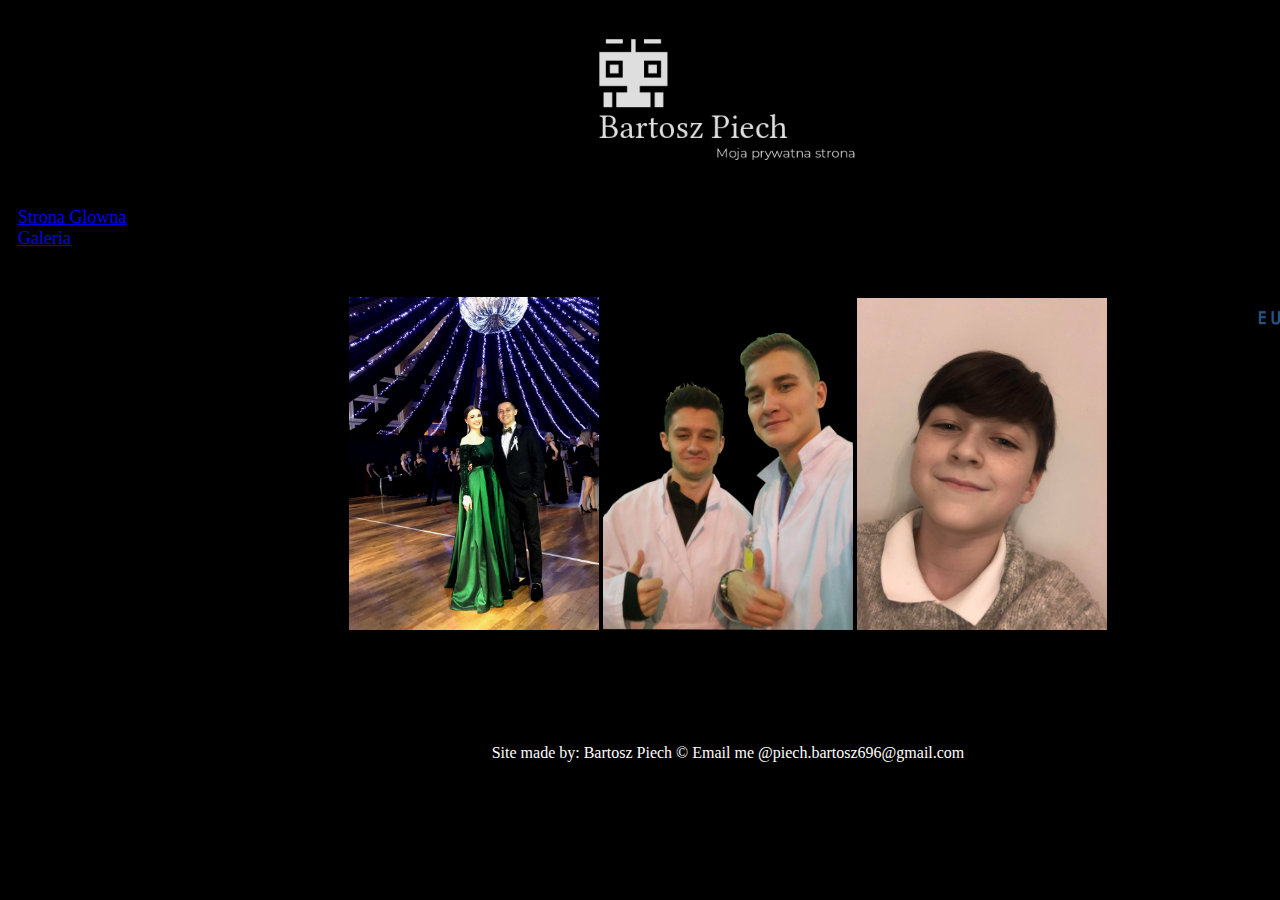
==== galeria.html @ a8c52e80 "new .css file" ====
<!DOCTYPE html>
<html>
	<head>
	<meta charset="UTF-8">
	<link rel="icon" type="image/png" href="https://bartoszpiech.github.io//images/favicon-32x32.png" sizes="32x32" />
	<title>Bartosz Piech</title>
	<meta name="description" content="Prywatna witryna Bartosza Piech, znajdują się tam moje zainteresowania, aktualności i informacje. Zapraszam" />

	<meta name="keywords" content="Bartosz Piech, Bartosz, Piech, hobby, programowanie, c, c++ html" />
    <link href="style.css" rel="stylesheet" type="text/css" />
	</head>

<body bgcolor="black">
	<div id="container">
		<div id="logo">
			<a href="http://bartoszpiech.github.io/"><img src="https://bartoszpiech.github.io//images/logo.png" alt="Logo" width="300"></a>
		</div>
		<div id="nav">
			<a href="http://bartoszpiech.github.io/">Strona Glowna</a><br/>
			<a href="http://bartoszpiech.github.io/galeria">Galeria </a><br/>
		</div>
		<div id="content">
			<img src="https://bartoszpiech.github.io//images/Studniowka.jpg" alt="Ja i moja dziewczyna na jej studniówce" width="250">
		<img src="https://bartoszpiech.github.io//images/JaiKuba.png" alt="Ja i mój przyjaciel Kuba" width="250">
<img src="https://bartoszpiech.github.io//images/Oski.jpg" alt="Moj brat Oski" width="250">
		</div>
		<div id="ad">
			<a href="http://www.eurokontakt.net.pl/"><img src="https://bartoszpiech.github.io//images/ce.png" alt="Centrum Eurokontakt" width="200"></a>
		</div>
		<div id="footer">
			Site made by: Bartosz Piech &copy; Email me @piech.bartosz696@gmail.com
		</div>
	</div>
</body>
</html>
---- style.css ----
#container{
width: 1440px;
margin-left: auto;
margin-right: auto;
font-family:verdana;
}
#logo{
background-color: black;
text-align:center;
padding: 10px;
}
#nav{
float:left;
background-color: black;
font-size: large;
color:#dedede;
width: 200px;
padding: 10px;
text-decoration: none;
}
#content{
float: left;
background-color: black;
text-align:center;
color:#dedede;
padding: 100px;
width: 800px;
}
#ad{
float: left;
background-color: black;
width: 200px;
padding: 10px;
}
#footer{
clear: both;
background-color: black;
color: white;
text-align: center;
padding: 10px;
}
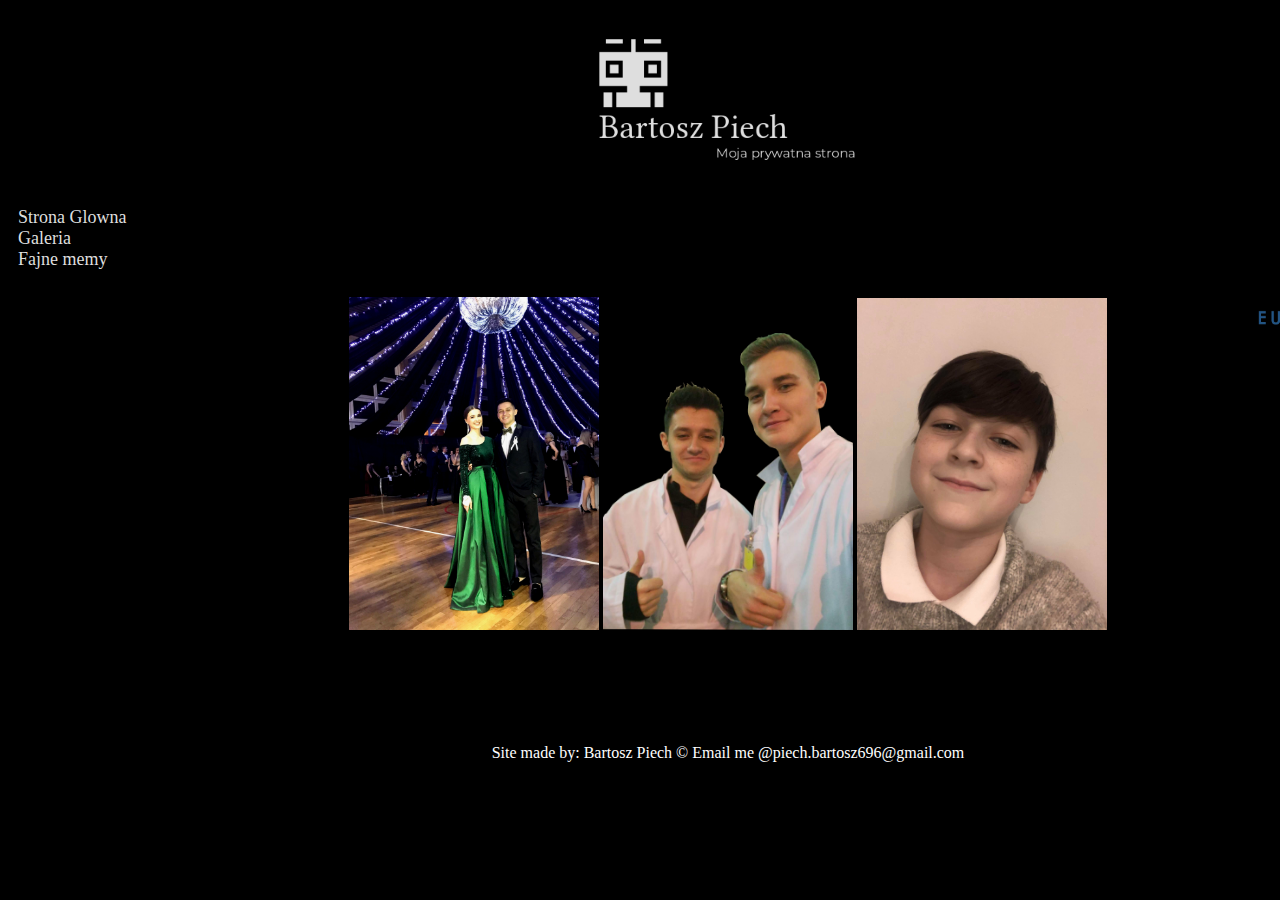
==== commit 4d51d7fa: "updated nav tab" ====
--- a/galeria.html
+++ b/galeria.html
@@ -18,6 +18,7 @@
 		<div id="nav">
 			<a href="http://bartoszpiech.github.io/">Strona Glowna</a><br/>
 			<a href="http://bartoszpiech.github.io/galeria">Galeria </a><br/>
+			<a href="http://bartoszpiech.github.io/fajnememy">Fajne memy</a><br/>
 		</div>
 		<div id="content">
 			<img src="https://bartoszpiech.github.io//images/Studniowka.jpg" alt="Ja i moja dziewczyna na jej studniówce" width="250">
--- a/style.css
+++ b/style.css
@@ -16,7 +16,6 @@
 color:#dedede;
 width: 200px;
 padding: 10px;
-text-decoration: none;
 }
 #content{
 float: left;
@@ -39,4 +38,19 @@
 text-align: center;
 padding: 10px;
 }
+a:link{
+color: #dedede;
+text-decoration: none;
+}
+a:visited {
+  text-decoration: none;
+}
 
+a:hover {
+  text-decoration: none;
+  color: grey;
+}
+
+a:active {
+  text-decoration: underline;
+}
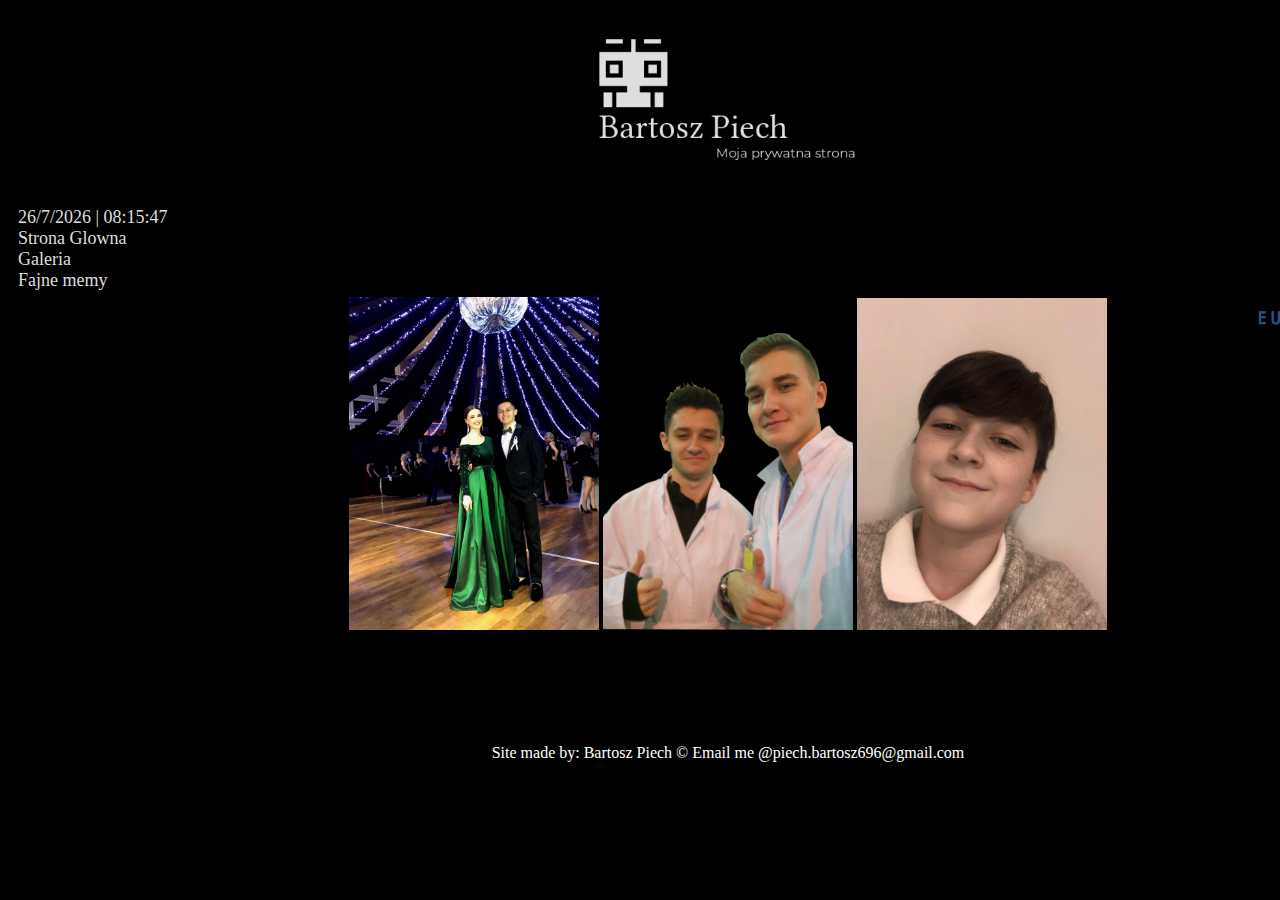
==== commit bb667704: "update" ====
--- a/galeria.html
+++ b/galeria.html
@@ -1,21 +1,23 @@
 <!DOCTYPE html>
 <html>
-	<head>
-	<meta charset="UTF-8">
-	<link rel="icon" type="image/png" href="https://bartoszpiech.github.io//images/favicon-32x32.png" sizes="32x32" />
-	<title>Bartosz Piech</title>
-	<meta name="description" content="Prywatna witryna Bartosza Piech, znajdują się tam moje zainteresowania, aktualności i informacje. Zapraszam" />
+<head>
+<meta charset="UTF-8">
+<link rel="icon" type="image/png" href="https://bartoszpiech.github.io//images/favicon-32x32.png" sizes="32x32" />
+<title>Bartosz Piech</title>
+<meta name="description" content="Prywatna witryna Bartosza Piech, znajdują się tam moje zainteresowania, aktualności i informacje. Zapraszam" />
+<meta name="keywords" content="Bartosz Piech, Bartosz, Piech, hobby, programowanie, c, c++ html" />
+<link href="style.css" rel="stylesheet" type="text/css" />
+<script type="text/javascript" src="timer.js"></script>
+</head>
 
-	<meta name="keywords" content="Bartosz Piech, Bartosz, Piech, hobby, programowanie, c, c++ html" />
-    <link href="style.css" rel="stylesheet" type="text/css" />
-	</head>
 
-<body bgcolor="black">
+<body bgcolor="black" onload="odliczanie();">
 	<div id="container">
 		<div id="logo">
 			<a href="http://bartoszpiech.github.io/"><img src="https://bartoszpiech.github.io//images/logo.png" alt="Logo" width="300"></a>
 		</div>
 		<div id="nav">
+			<div id="zegar"></div>
 			<a href="http://bartoszpiech.github.io/">Strona Glowna</a><br/>
 			<a href="http://bartoszpiech.github.io/galeria">Galeria </a><br/>
 			<a href="http://bartoszpiech.github.io/fajnememy">Fajne memy</a><br/>
--- a/style.css
+++ b/style.css
@@ -1,3 +1,6 @@
+body{
+color:#dedede;
+}
 #container{
 width: 1440px;
 margin-left: auto;
@@ -30,6 +33,7 @@
 background-color: black;
 width: 200px;
 padding: 10px;
+text-align:center;
 }
 #footer{
 clear: both;
@@ -44,6 +48,7 @@
 }
 a:visited {
   text-decoration: none;
+  color: #dedede;
 }
 
 a:hover {
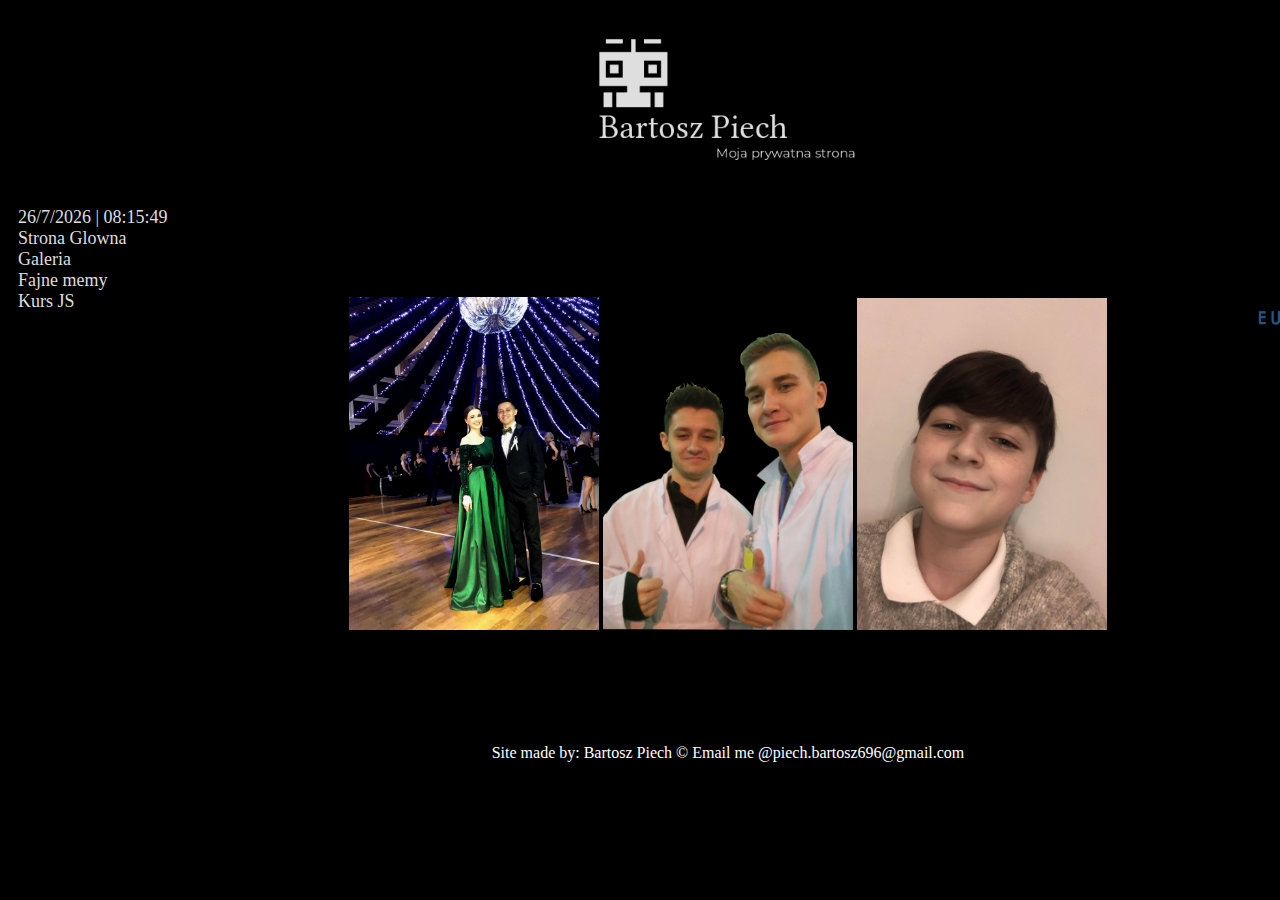
==== commit 3f15bbf4: "js course ep.2" ====
--- a/galeria.html
+++ b/galeria.html
@@ -21,6 +21,7 @@
 			<a href="http://bartoszpiech.github.io/">Strona Glowna</a><br/>
 			<a href="http://bartoszpiech.github.io/galeria">Galeria </a><br/>
 			<a href="http://bartoszpiech.github.io/fajnememy">Fajne memy</a><br/>
+			<a href="http://bartoszpiech.github.io/kursjs">Kurs JS</a><br/>
 		</div>
 		<div id="content">
 			<img src="https://bartoszpiech.github.io//images/Studniowka.jpg" alt="Ja i moja dziewczyna na jej studniówce" width="250">
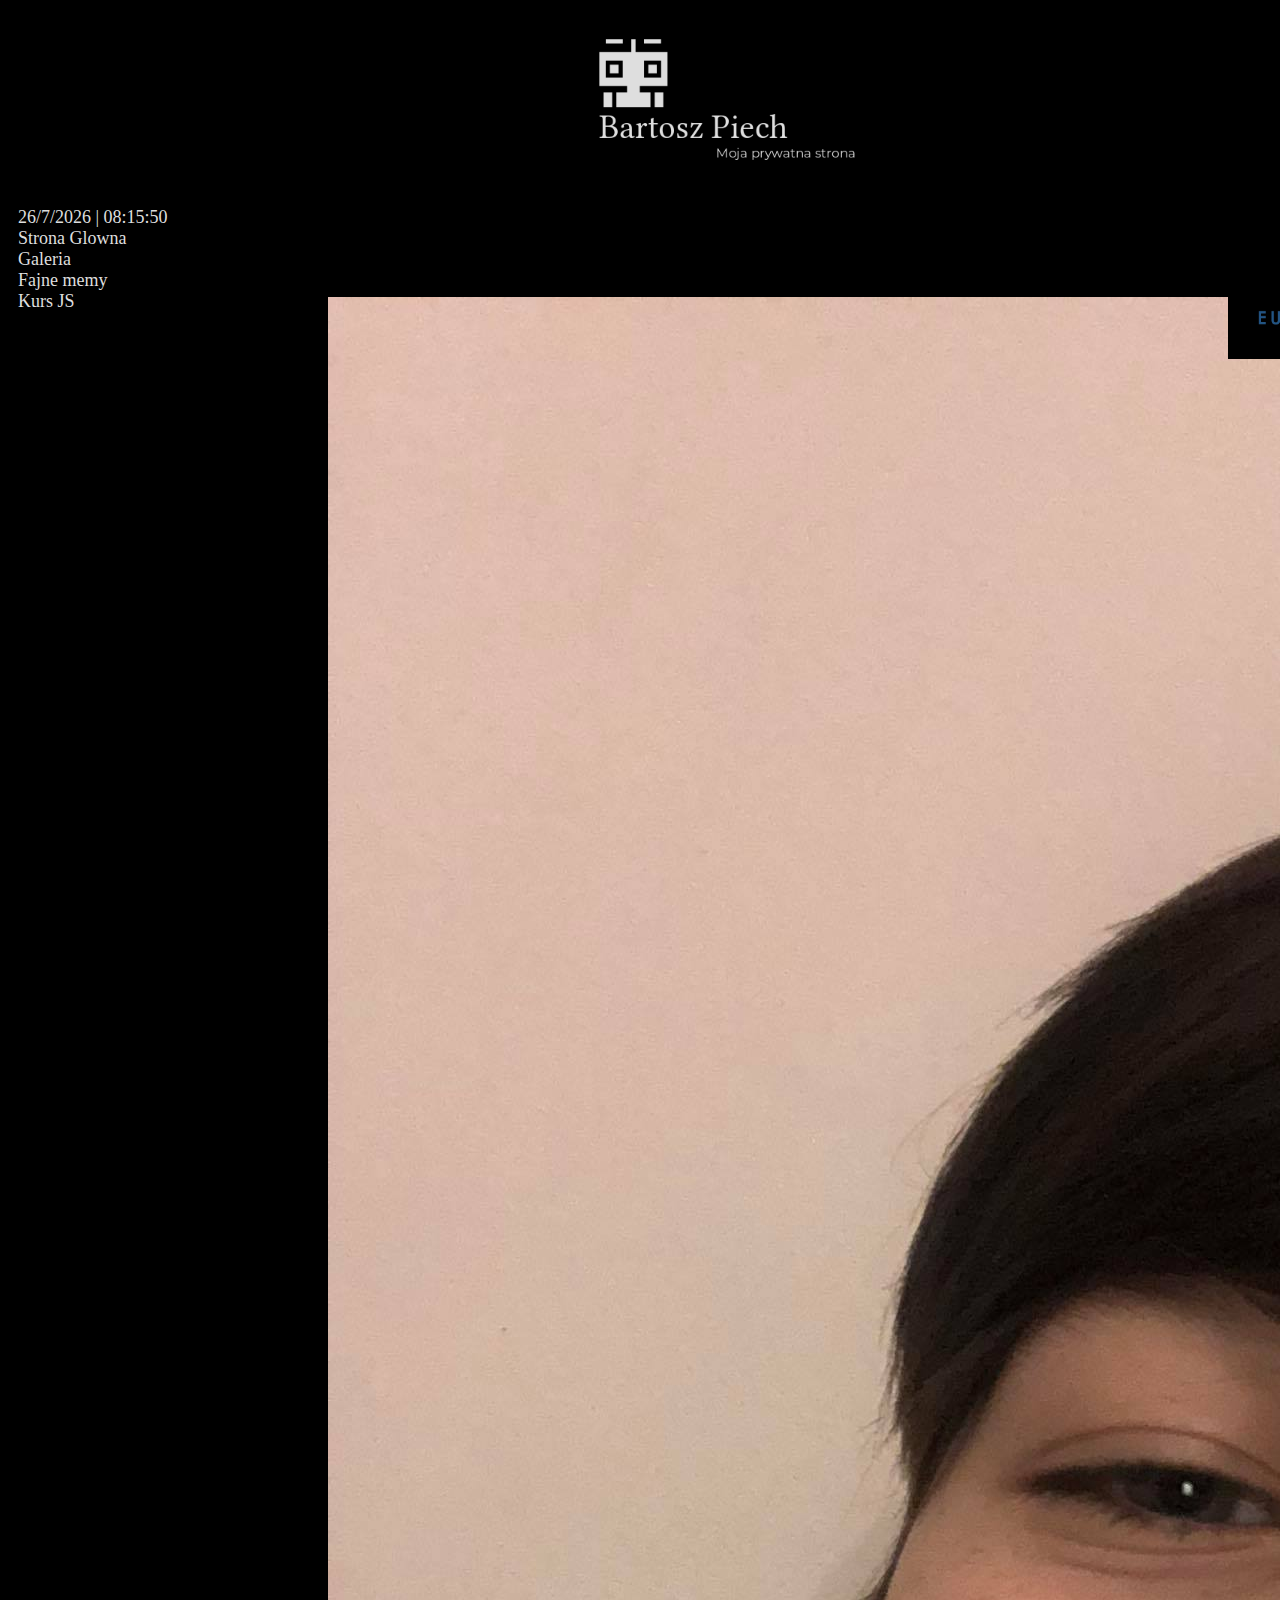
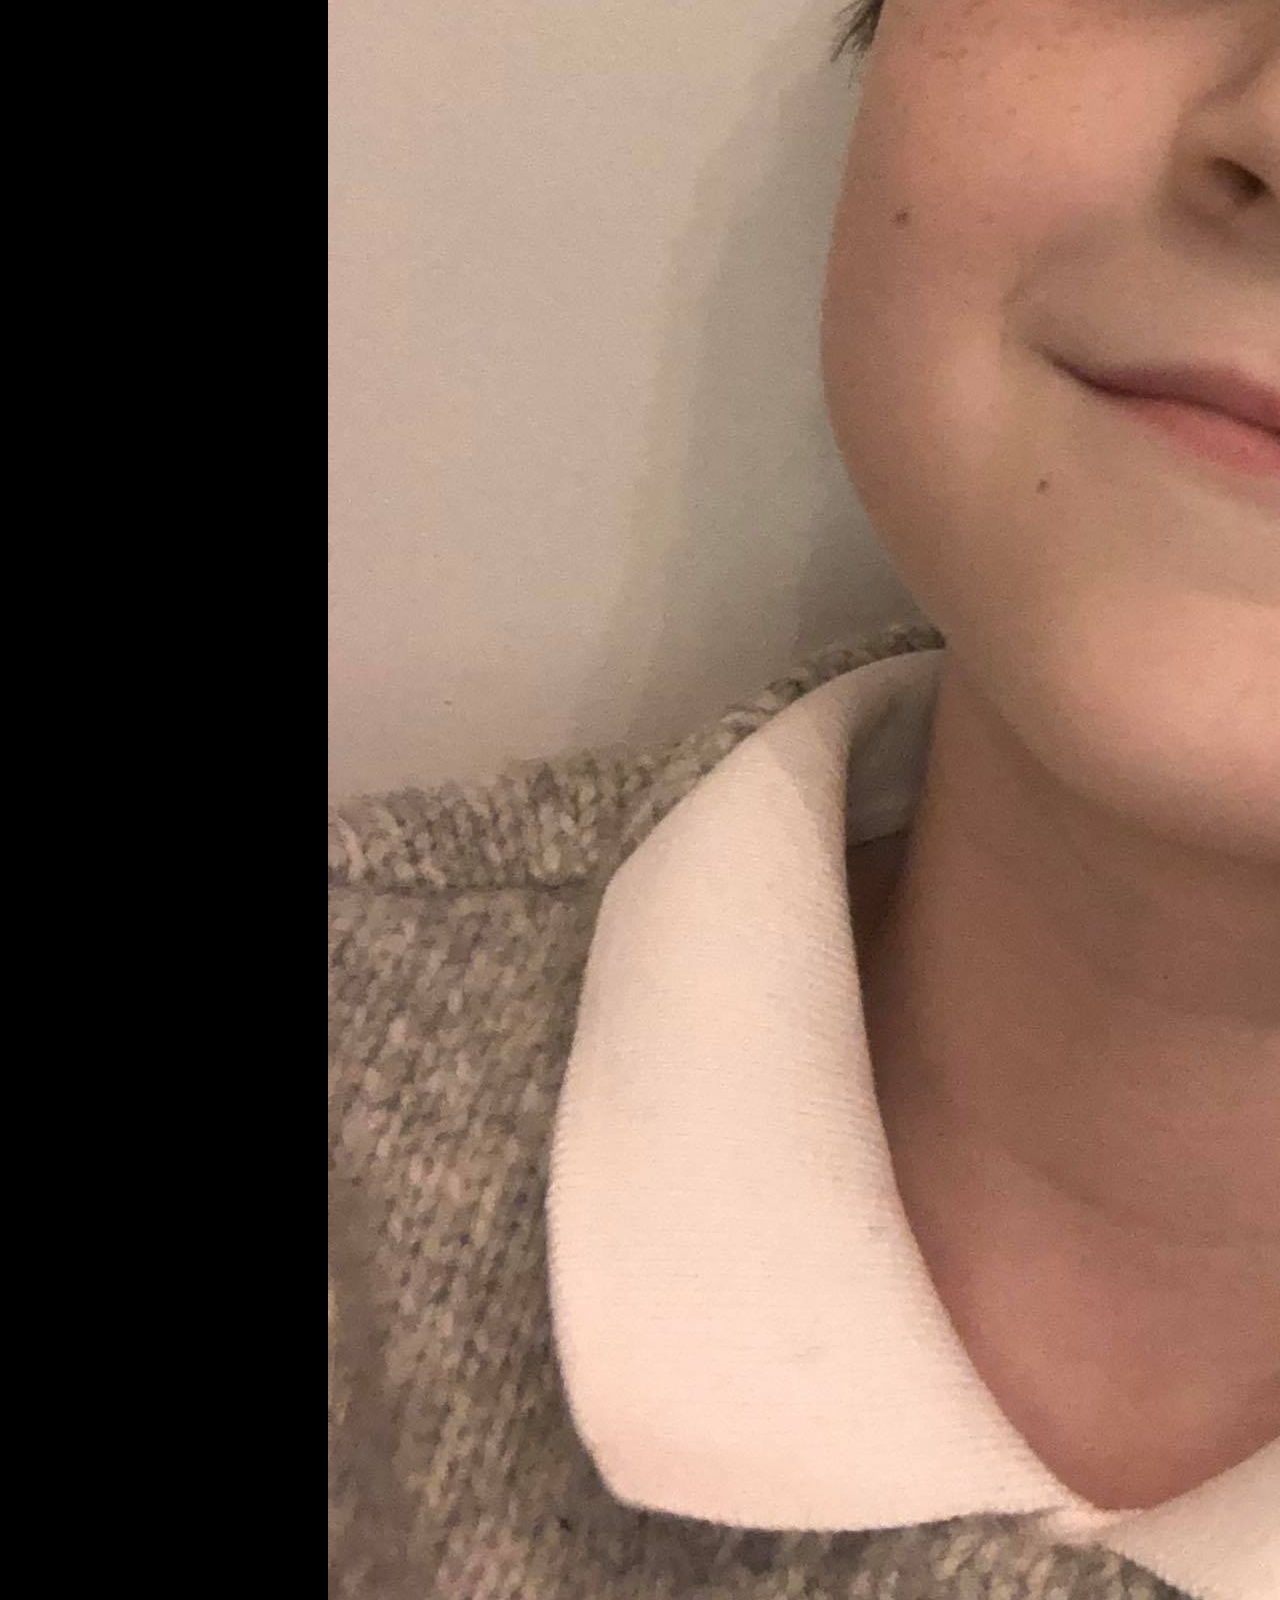
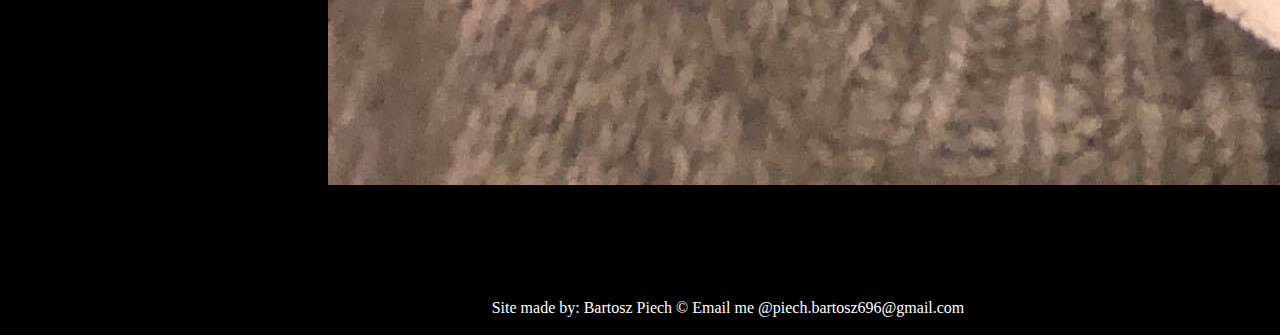
==== commit ace2ab80: "updated slider" ====
--- a/galeria.html
+++ b/galeria.html
@@ -8,10 +8,24 @@
 <meta name="keywords" content="Bartosz Piech, Bartosz, Piech, hobby, programowanie, c, c++ html" />
 <link href="style.css" rel="stylesheet" type="text/css" />
 <script type="text/javascript" src="timer.js"></script>
+
+
+	<script type="text/javascript">
+		var numer = 1;
+		function zmienslajd()
+		{
+			numer++; if (numer > 3) numer=1;
+			var plik = "<img src=\"http://bartoszpiech.github.io/images/galeria/slajd" + numer + ".png\" />";
+			document.getElementById("slider").innerHTML = plik;
+			setTimeout("zmienslajd()",5000);
+		}
+	</script>
+
+
 </head>
 
 
-<body bgcolor="black" onload="odliczanie();">
+<body bgcolor="black" onload="odliczanie(); zmienslajd();">
 	<div id="container">
 		<div id="logo">
 			<a href="http://bartoszpiech.github.io/"><img src="https://bartoszpiech.github.io//images/logo.png" alt="Logo" width="300"></a>
@@ -24,9 +38,7 @@
 			<a href="http://bartoszpiech.github.io/kursjs">Kurs JS</a><br/>
 		</div>
 		<div id="content">
-			<img src="https://bartoszpiech.github.io//images/Studniowka.jpg" alt="Ja i moja dziewczyna na jej studniówce" width="250">
-		<img src="https://bartoszpiech.github.io//images/JaiKuba.png" alt="Ja i mój przyjaciel Kuba" width="250">
-<img src="https://bartoszpiech.github.io//images/Oski.jpg" alt="Moj brat Oski" width="250">
+			<div id="slider"></div>
 		</div>
 		<div id="ad">
 			<a href="http://www.eurokontakt.net.pl/"><img src="https://bartoszpiech.github.io//images/ce.png" alt="Centrum Eurokontakt" width="200"></a>
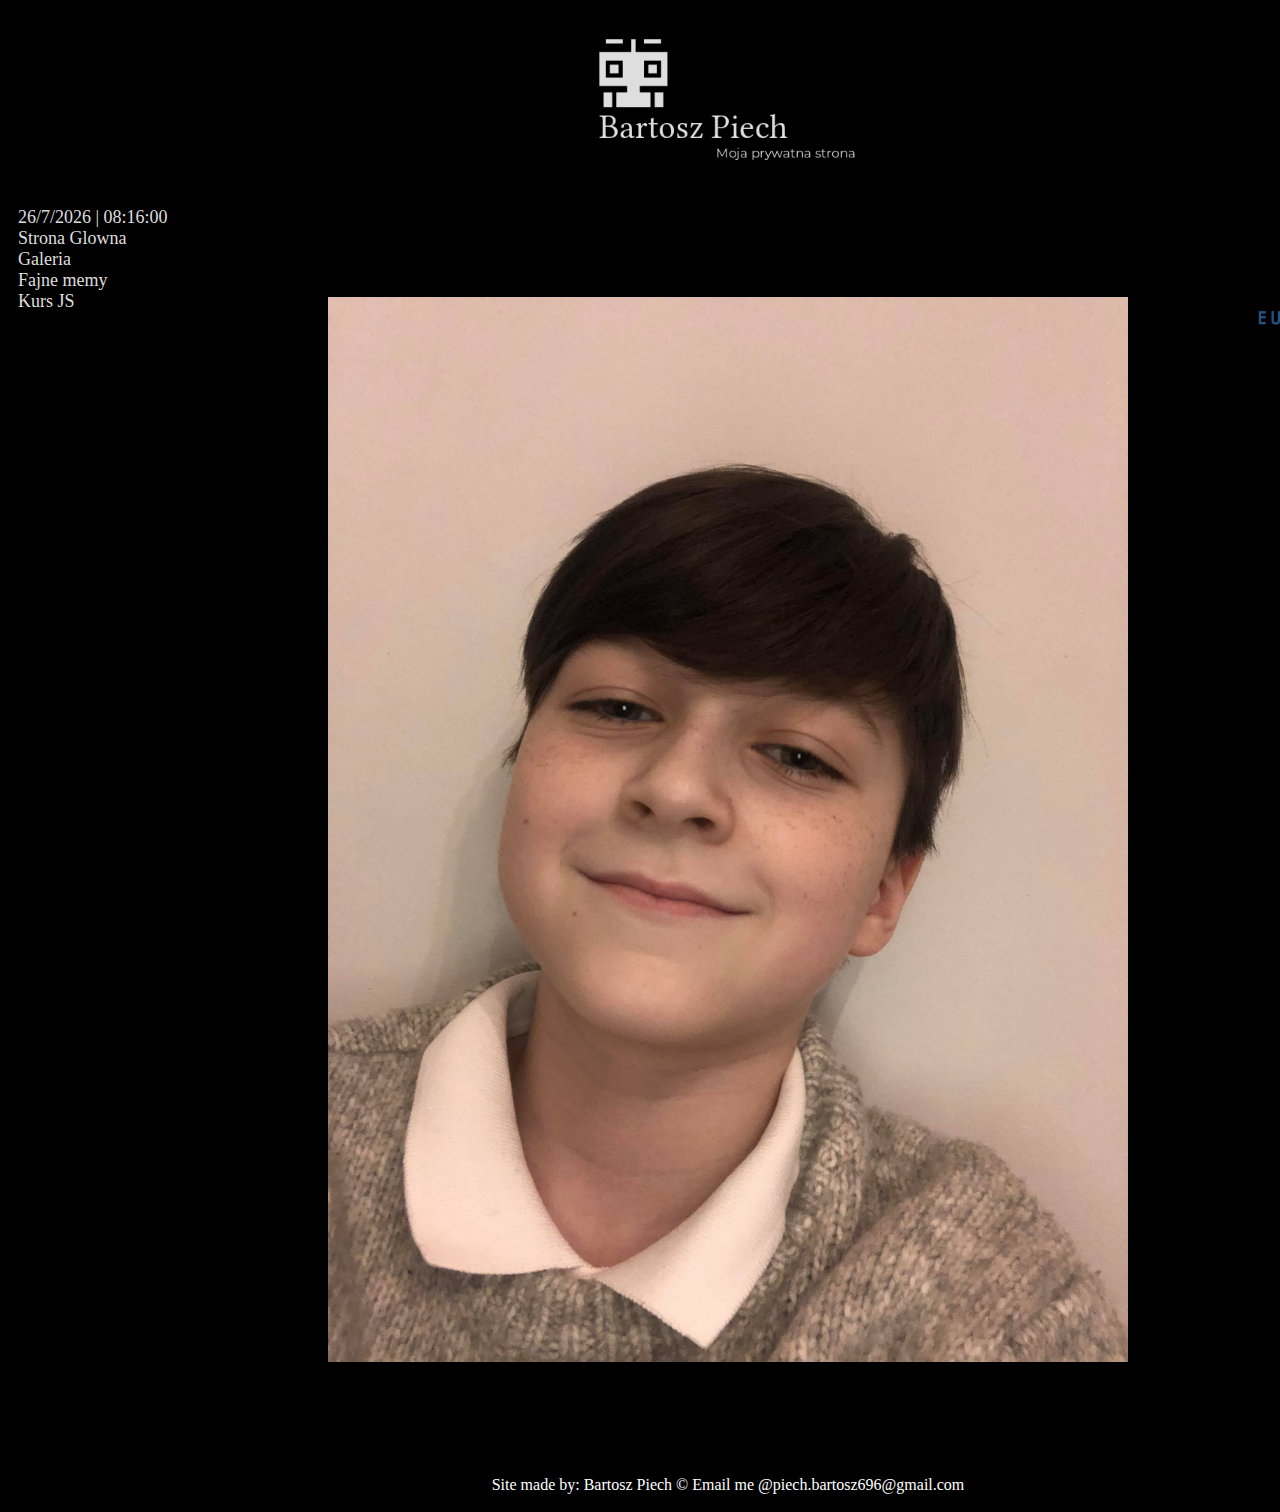
==== commit 3aa62442: "updated slider" ====
--- a/galeria.html
+++ b/galeria.html
@@ -15,7 +15,7 @@
 		function zmienslajd()
 		{
 			numer++; if (numer > 3) numer=1;
-			var plik = "<img src=\"http://bartoszpiech.github.io/images/galeria/slajd" + numer + ".png\" />";
+			var plik = "<img src=\"http://bartoszpiech.github.io/images/galeria/slajd" + numer + ".png\" width=\"800\" />";
 			document.getElementById("slider").innerHTML = plik;
 			setTimeout("zmienslajd()",5000);
 		}
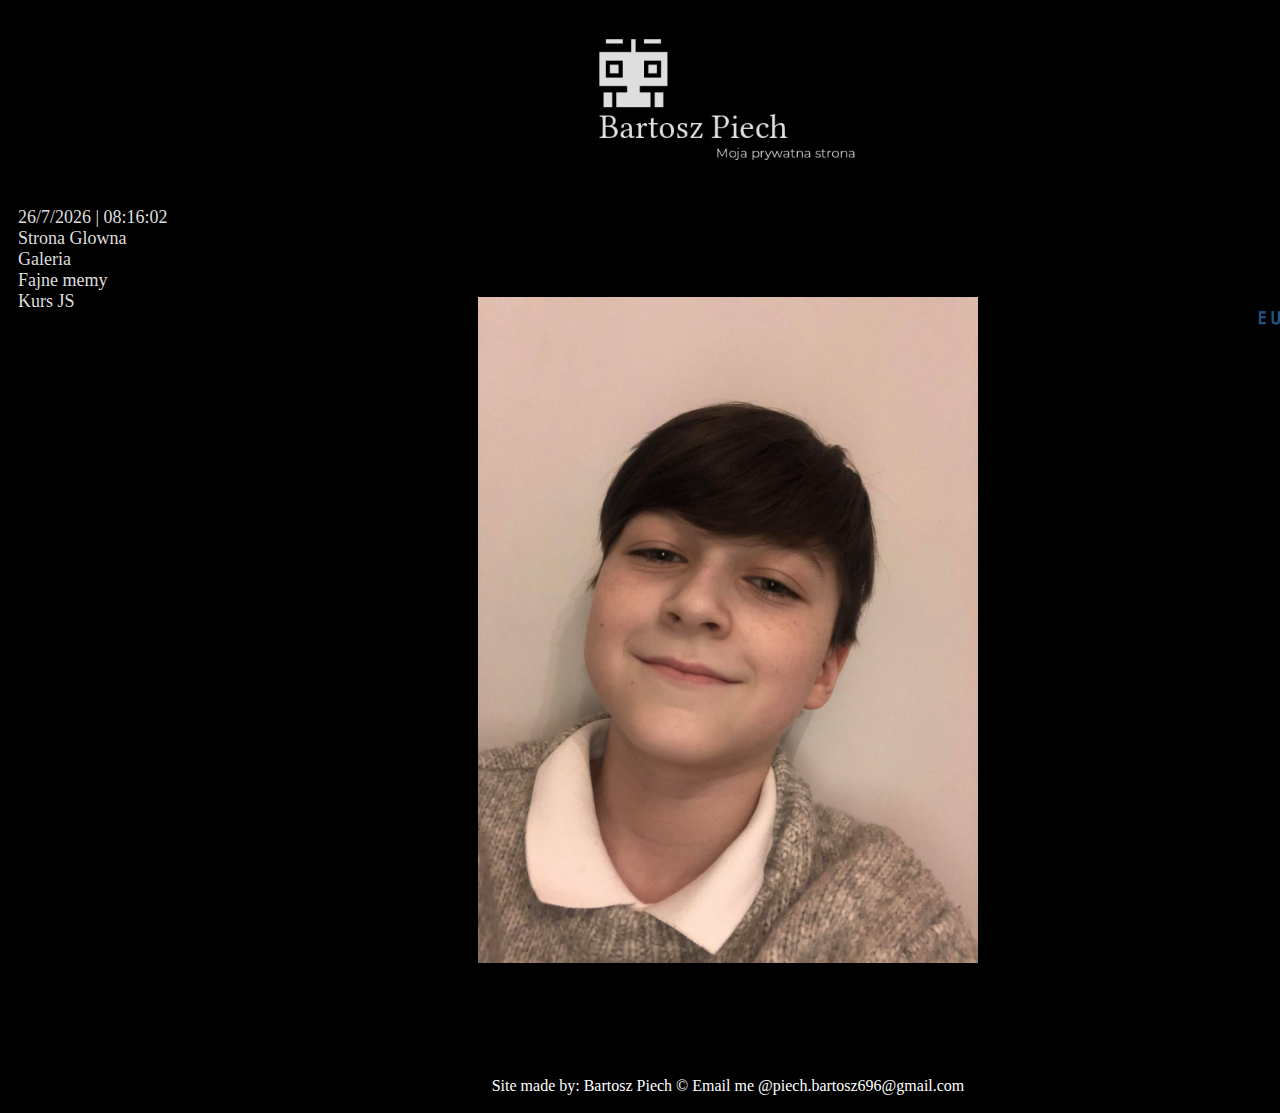
==== commit 230d6610: "update" ====
--- a/galeria.html
+++ b/galeria.html
@@ -15,7 +15,7 @@
 		function zmienslajd()
 		{
 			numer++; if (numer > 3) numer=1;
-			var plik = "<img src=\"http://bartoszpiech.github.io/images/galeria/slajd" + numer + ".png\" width=\"800\" />";
+			var plik = "<img src=\"http://bartoszpiech.github.io/images/galeria/slajd" + numer + ".png\" width=\"500\" />";
 			document.getElementById("slider").innerHTML = plik;
 			setTimeout("zmienslajd()",5000);
 		}
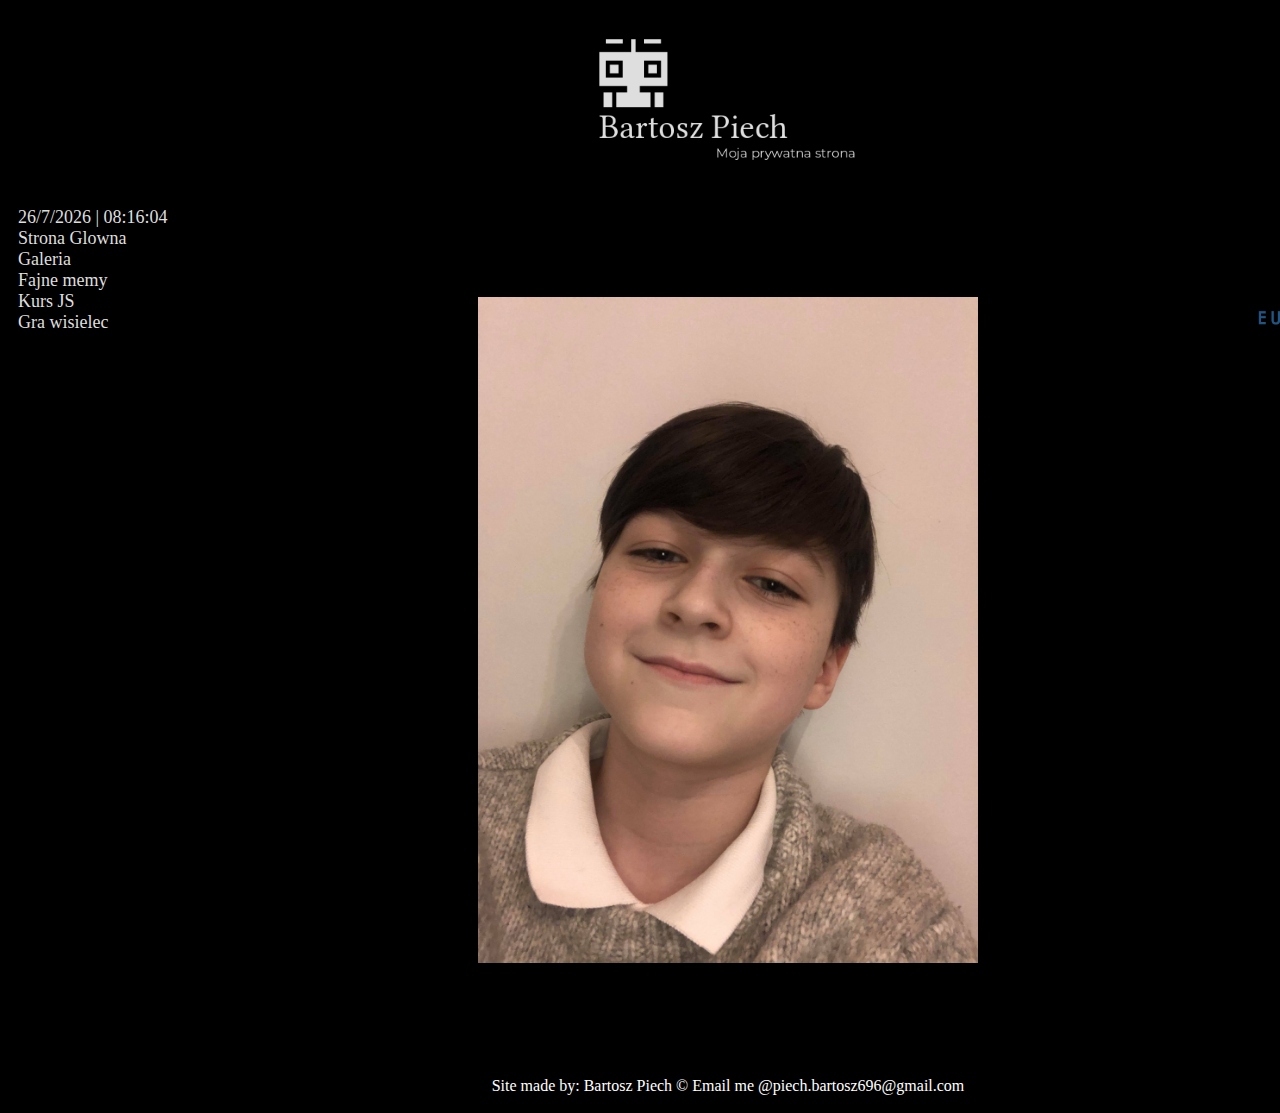
==== commit 80ab7169: "updated game" ====
--- a/galeria.html
+++ b/galeria.html
@@ -36,6 +36,7 @@
 			<a href="http://bartoszpiech.github.io/galeria">Galeria </a><br/>
 			<a href="http://bartoszpiech.github.io/fajnememy">Fajne memy</a><br/>
 			<a href="http://bartoszpiech.github.io/kursjs">Kurs JS</a><br/>
+			<a href="http://bartoszpiech.github.io/szubienica">Gra wisielec</a><br/>
 		</div>
 		<div id="content">
 			<div id="slider"></div>
